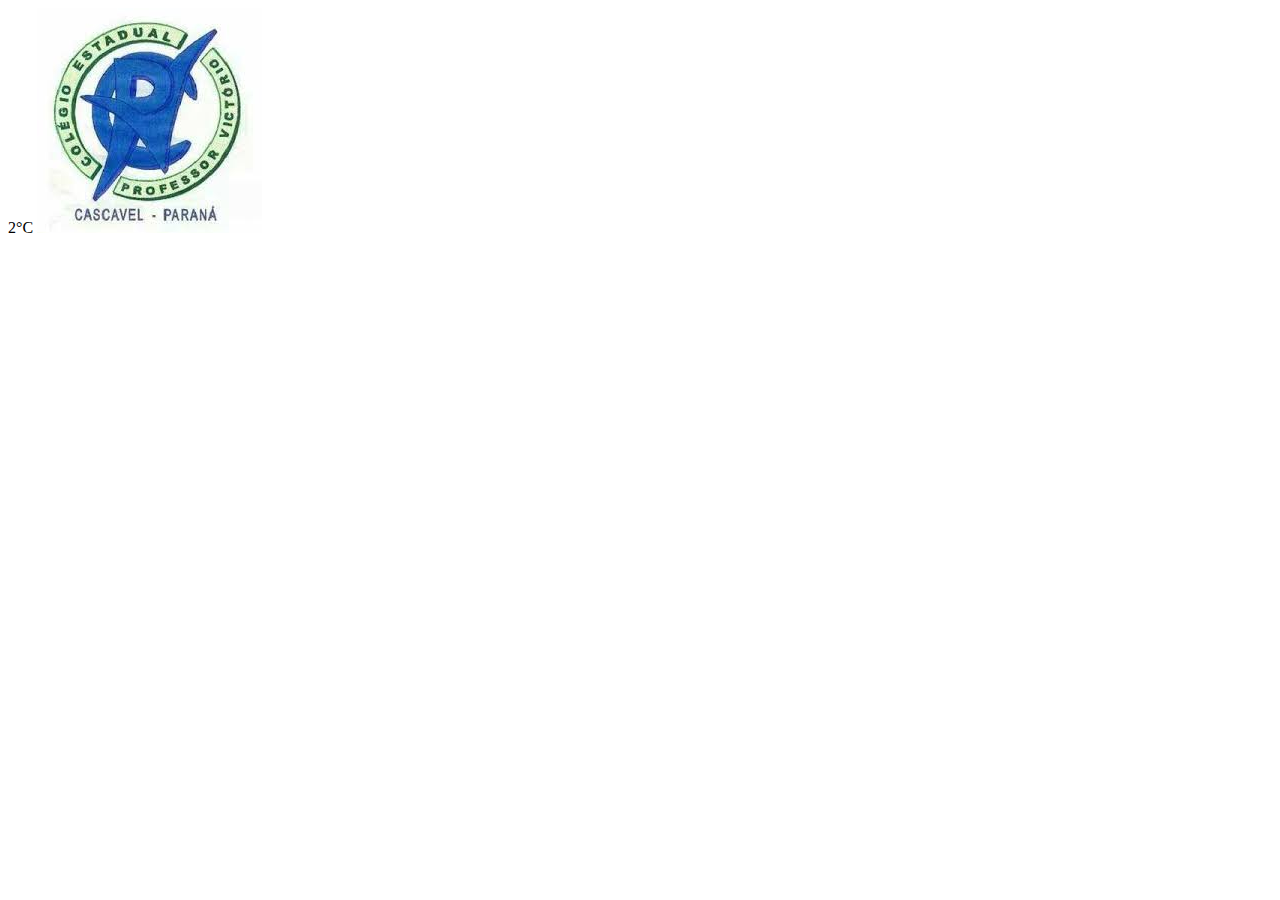
==== index.html @ a5bfff22 "Update index.html" ====
<!DOCTYPE html>
<html lang="pt-br">
<head>
    <meta charset="UTF-8">
    <meta name="viewport" content="width=device-width, initial-scale=1.0">
    <title>Site da turma 2°C</title>
</head>
<body>
 2°C
    <img src="colegio.jpeg"
</body>
</html>
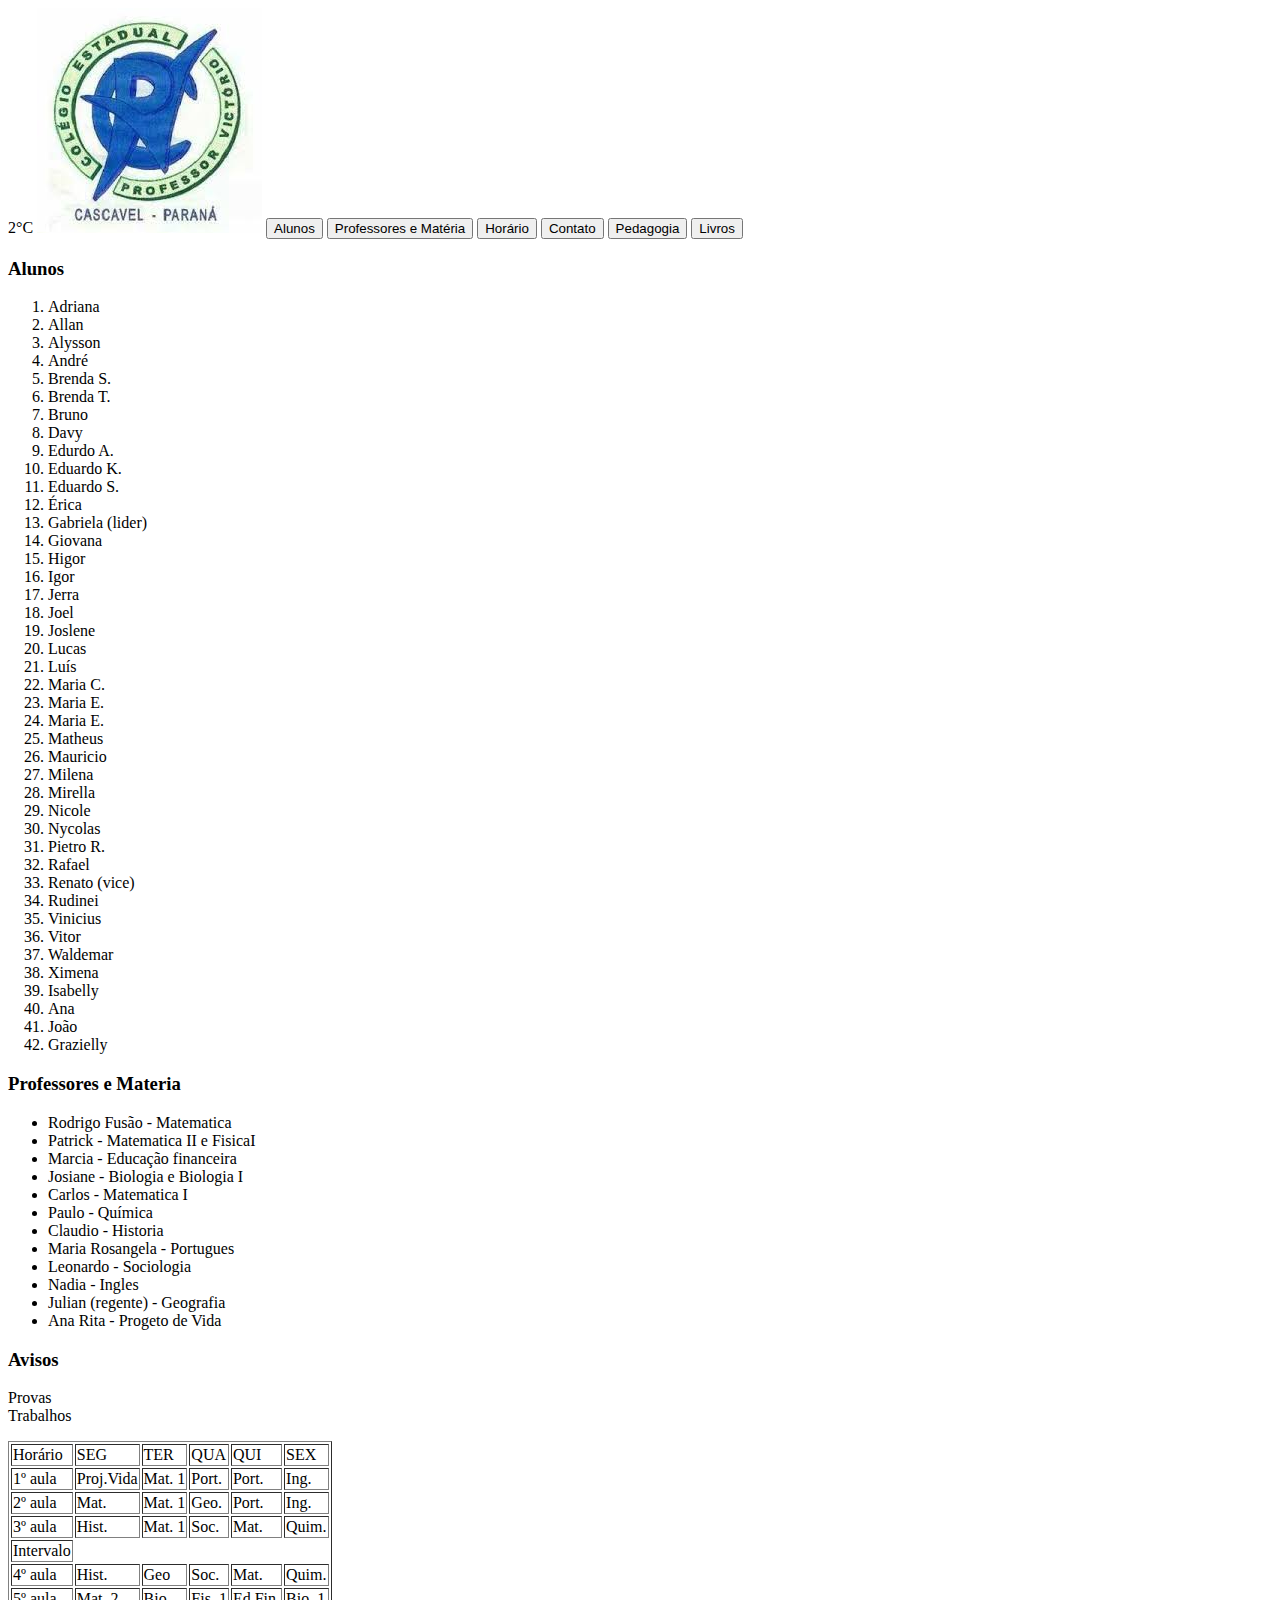
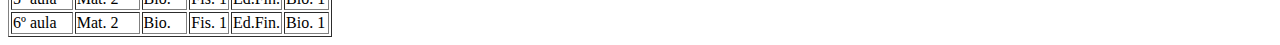
==== commit 78df122e: "Correção atividade 1" ====
--- a/index.html
+++ b/index.html
@@ -1,3 +1,6 @@
+<!-- COMENTÁRIO: Seu código foi visto; você pode apagar este comentário depois -->
+<!-- PRÓXIMO PASSO: Acrescentar informações no corpo (body) do html -->
+<!--- Siga do que foi explicado em aula e na Alura -->
 <!DOCTYPE html>
 <html lang="pt-br">
 <head>
@@ -7,6 +10,154 @@
 </head>
 <body>
  2°C
-    <img src="colegio.jpeg"
+    <img src="colegio.jpeg" alt="">
+    <input type="button" value="Alunos" />
+    <input type="button" value="Professores e Matéria" />
+    <input type="button" value="Horário" />
+    <input type="button" value="Contato" />
+    <input type="button" value="Pedagogia" />
+    <input type="button" value="Livros" />
 </body>
 </html>
+<div class = "Alunos">
+<h3> Alunos </h3>
+<ol>
+  <li> Adriana </li>
+  <li> Allan </li>
+  <li> Alysson </li>
+  <li> André </li>
+  <li> Brenda S. </li>
+  <li> Brenda T. </li>
+  <li> Bruno </li>
+  <li> Davy </li>
+  <li> Edurdo A. </li>
+  <li> Eduardo K. </li>
+  <li> Eduardo S. </li>
+  <li> Érica </li>
+  <li> Gabriela (lider) </li>
+  <li> Giovana </li>
+  <li> Higor </li>
+  <li> Igor </li>
+  <li> Jerra </li>
+  <li> Joel </li>
+  <li> Joslene </li>
+  <li> Lucas </li>
+  <li> Luís </li>
+  <li> Maria C. </li>
+  <li> Maria E. </li>
+  <li> Maria E. </li>
+  <li> Matheus </li>
+  <li> Mauricio </li>
+  <li> Milena </li>
+  <li> Mirella </li>
+  <li> Nicole </li>
+  <li> Nycolas </li>
+  <li> Pietro R. </li>
+  <li> Rafael </li>
+  <li> Renato (vice) </li>
+  <li> Rudinei </li>
+  <li> Vinicius </li>
+  <li> Vitor </li>
+  <li> Waldemar </li>
+  <li> Ximena </li>
+  <li> Isabelly </li>
+  <li> Ana </li>
+  <li> João </li>
+  <li> Grazielly </li>
+</ol>
+</div>
+<div class = "Professores">
+<h3> Professores e Materia </h3>
+<ul>
+  <li> Rodrigo Fusão - Matematica </li>
+  <li> Patrick - Matematica II e FisicaI </li>
+  <li> Marcia - Educação financeira </li>
+  <li> Josiane - Biologia e Biologia I </li>
+  <li> Carlos - Matematica I </li>
+  <li> Paulo - Química  </li>
+  <li> Claudio - Historia </li>
+  <li> Maria Rosangela - Portugues </li>
+  <li> Leonardo - Sociologia </li>
+  <li> Nadia - Ingles </li>
+  <li> Julian (regente) - Geografia </li>
+  <li> Ana Rita - Progeto de Vida </li>
+</ul>
+</div>
+
+<h3> Avisos </h3>
+<dl>
+  <dt> Provas </dt>
+    <dd> </dd>
+  <dt> Trabalhos </dt>
+    <dd> </dd>
+</dl>
+
+<div class = "horario">
+    <section class = "secao-horario">
+    <table border= "1">
+    <tr>
+    <td> Horário </td>
+    <td> SEG </td>
+    <td> TER </td>
+    <td> QUA </td>
+    <td> QUI </td>
+    <td> SEX </td>
+    </tr>
+    <tr>
+    <td> 1º aula </td>
+    <td> Proj.Vida </td>
+    <td> Mat. 1 </td>
+    <td> Port. </td>
+    <td> Port. </td>
+    <td> Ing. </td>
+    </tr>
+    <tr>
+    <td> 2º aula </td>
+    <td> Mat. </td>
+    <td> Mat. 1 </td>
+    <td> Geo. </td>
+    <td> Port. </td>
+    <td> Ing. </td>
+    </tr>
+    <tr>
+    <td> 3º aula </td>
+    <td> Hist. </td>
+    <td> Mat. 1 </td>
+    <td> Soc. </td>
+    <td> Mat. </td>
+    <td> Quim. </td>
+    </tr>
+    <tr>
+    <td> Intervalo </td>
+    </tr>
+    <tr>
+    <td> 4º aula </td>
+    <td> Hist. </td>
+    <td> Geo </td>
+    <td> Soc. </td>
+    <td> Mat. </td>
+    <td> Quim. </td>
+    </tr>
+    <tr>
+    <td> 5º aula </td>
+    <td> Mat. 2 </td>
+    <td> Bio. </td>
+    <td> Fis. 1 </td>
+    <td> Ed.Fin. </td>
+    <td> Bio. 1 </td>
+    </tr>
+    <tr>
+    <td> 6º aula </td>
+    <td> Mat. 2 </td>
+    <td> Bio. </td>
+    <td> Fis. 1 </td>
+    <td> Ed.Fin. </td>
+    <td> Bio. 1 </td>
+    </tr>
+    </table>
+    </section>
+    </div>
+    <footer>
+      
+    </footer>
+
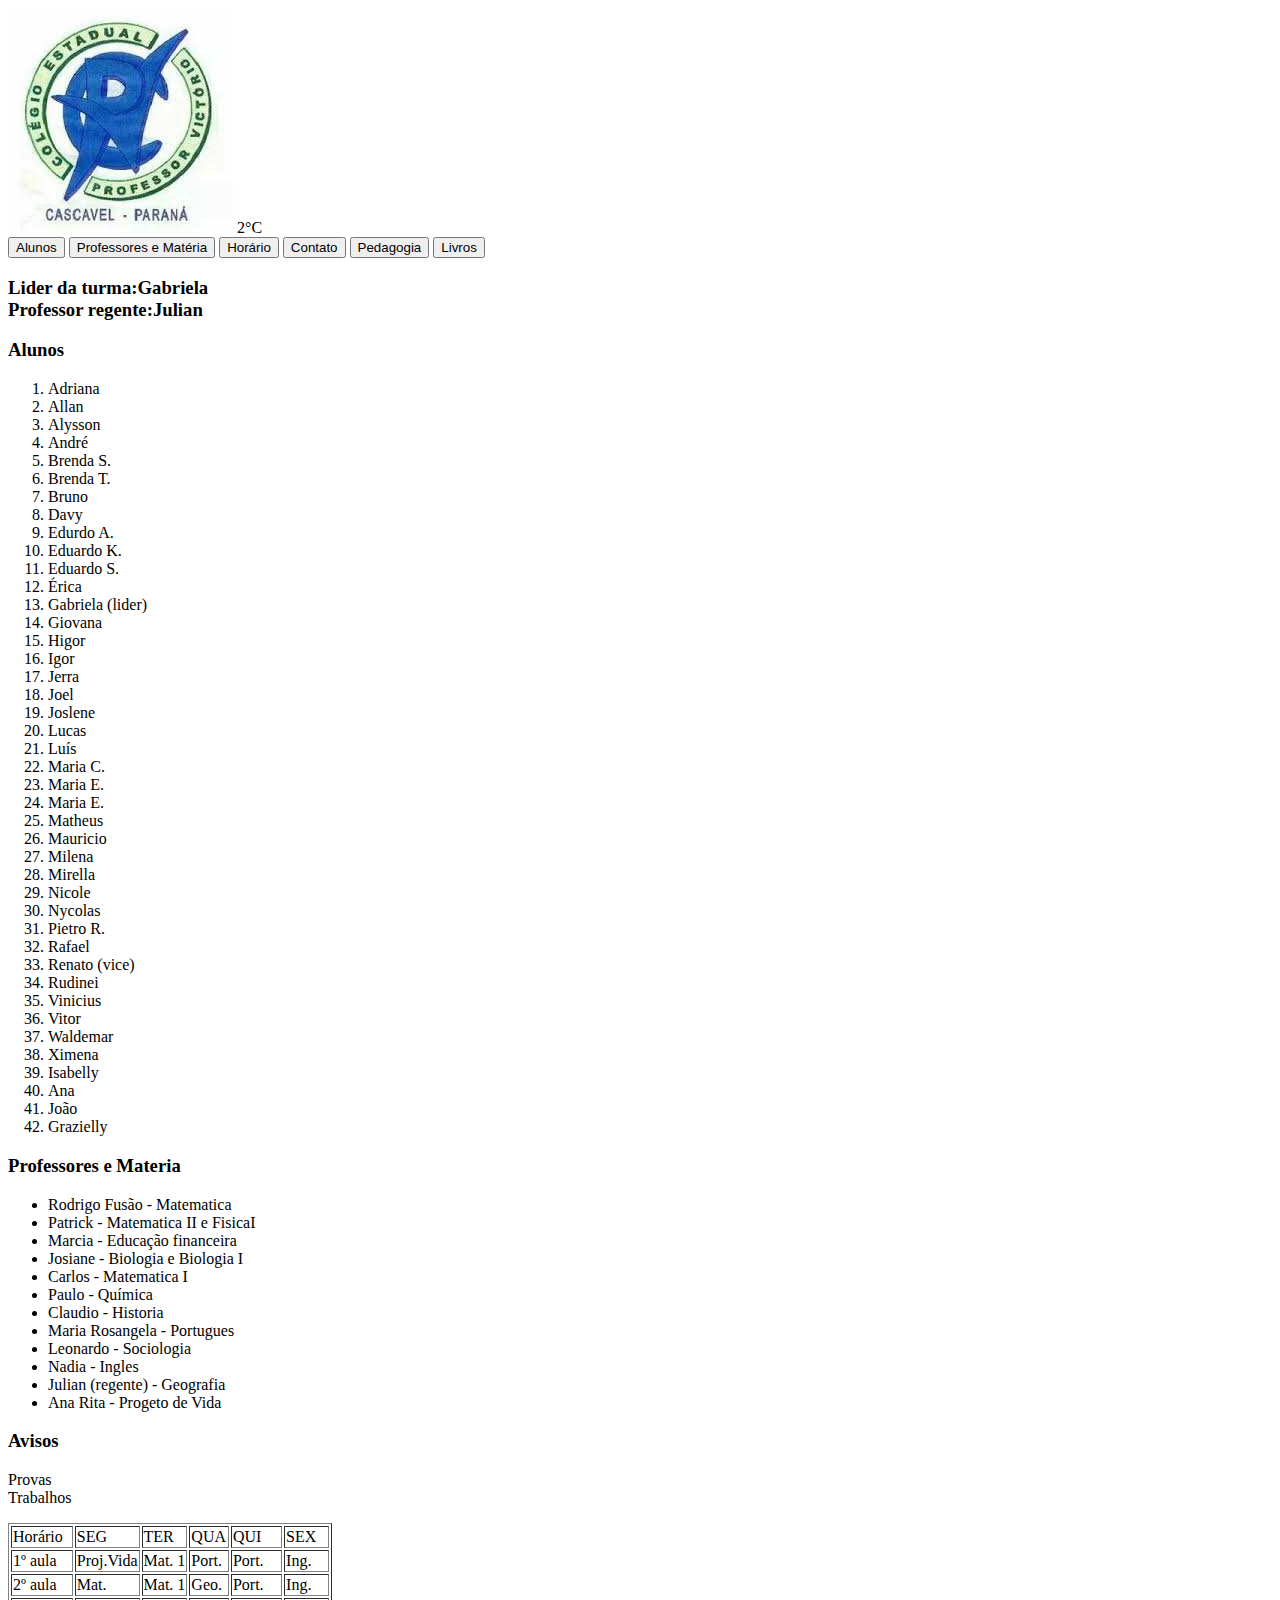
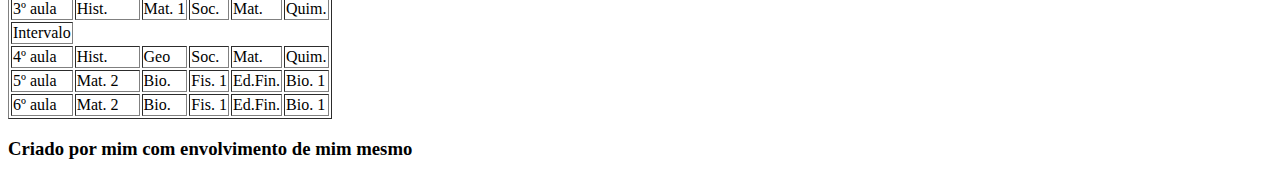
==== commit 4f8cd0b1: "Add files via upload" ====
--- a/index.html
+++ b/index.html
@@ -1,24 +1,31 @@
-<!-- COMENTÁRIO: Seu código foi visto; você pode apagar este comentário depois -->
-<!-- PRÓXIMO PASSO: Acrescentar informações no corpo (body) do html -->
-<!--- Siga do que foi explicado em aula e na Alura -->
+<!-- COMENTÁRIO: Seu código foi visto -->
+<!-- Por favor, acrescentar cabeçalho e rodapé -->
+<!-- Sua nota para esta primeira parte é 1,0 -->
 <!DOCTYPE html>
 <html lang="pt-br">
 <head>
     <meta charset="UTF-8">
     <meta name="viewport" content="width=device-width, initial-scale=1.0">
     <title>Site da turma 2°C</title>
+    <link rel="stylesheet" type="text/css" href="style.css" />
 </head>
 <body>
- 2°C
-    <img src="colegio.jpeg" alt="">
+  <header>
+  <div class="tudo"
+   <div class="Apresentacao">
+     <img src="colegio.jpeg" alt=""> 2°C<br>
     <input type="button" value="Alunos" />
     <input type="button" value="Professores e Matéria" />
     <input type="button" value="Horário" />
     <input type="button" value="Contato" />
     <input type="button" value="Pedagogia" />
     <input type="button" value="Livros" />
-</body>
-</html>
+    <section>
+      <h3>Lider da turma:Gabriela <br>
+        Professor regente:Julian</h3>
+    </section>
+  </div>
+  </header>
 <div class = "Alunos">
 <h3> Alunos </h3>
 <ol>
@@ -83,7 +90,7 @@
   <li> Ana Rita - Progeto de Vida </li>
 </ul>
 </div>
-
+<div class="Avisos">
 <h3> Avisos </h3>
 <dl>
   <dt> Provas </dt>
@@ -91,7 +98,7 @@
   <dt> Trabalhos </dt>
     <dd> </dd>
 </dl>
-
+</div>
 <div class = "horario">
     <section class = "secao-horario">
     <table border= "1">
@@ -158,6 +165,11 @@
     </section>
     </div>
     <footer>
-      
-    </footer>
+    <h3>
+        Criado por mim com envolvimento de mim mesmo
+    </h3>   
+      </footer>
+  </div>
+</body>
+</html>
 
--- a/style.css
+++ b/style.css
@@ -0,0 +1,9 @@
+
+
+:root{
+    cor-de-fundo:#008055
+}
+
+.body{
+    font-family: Arial, Helvetica, sans-serif;
+}
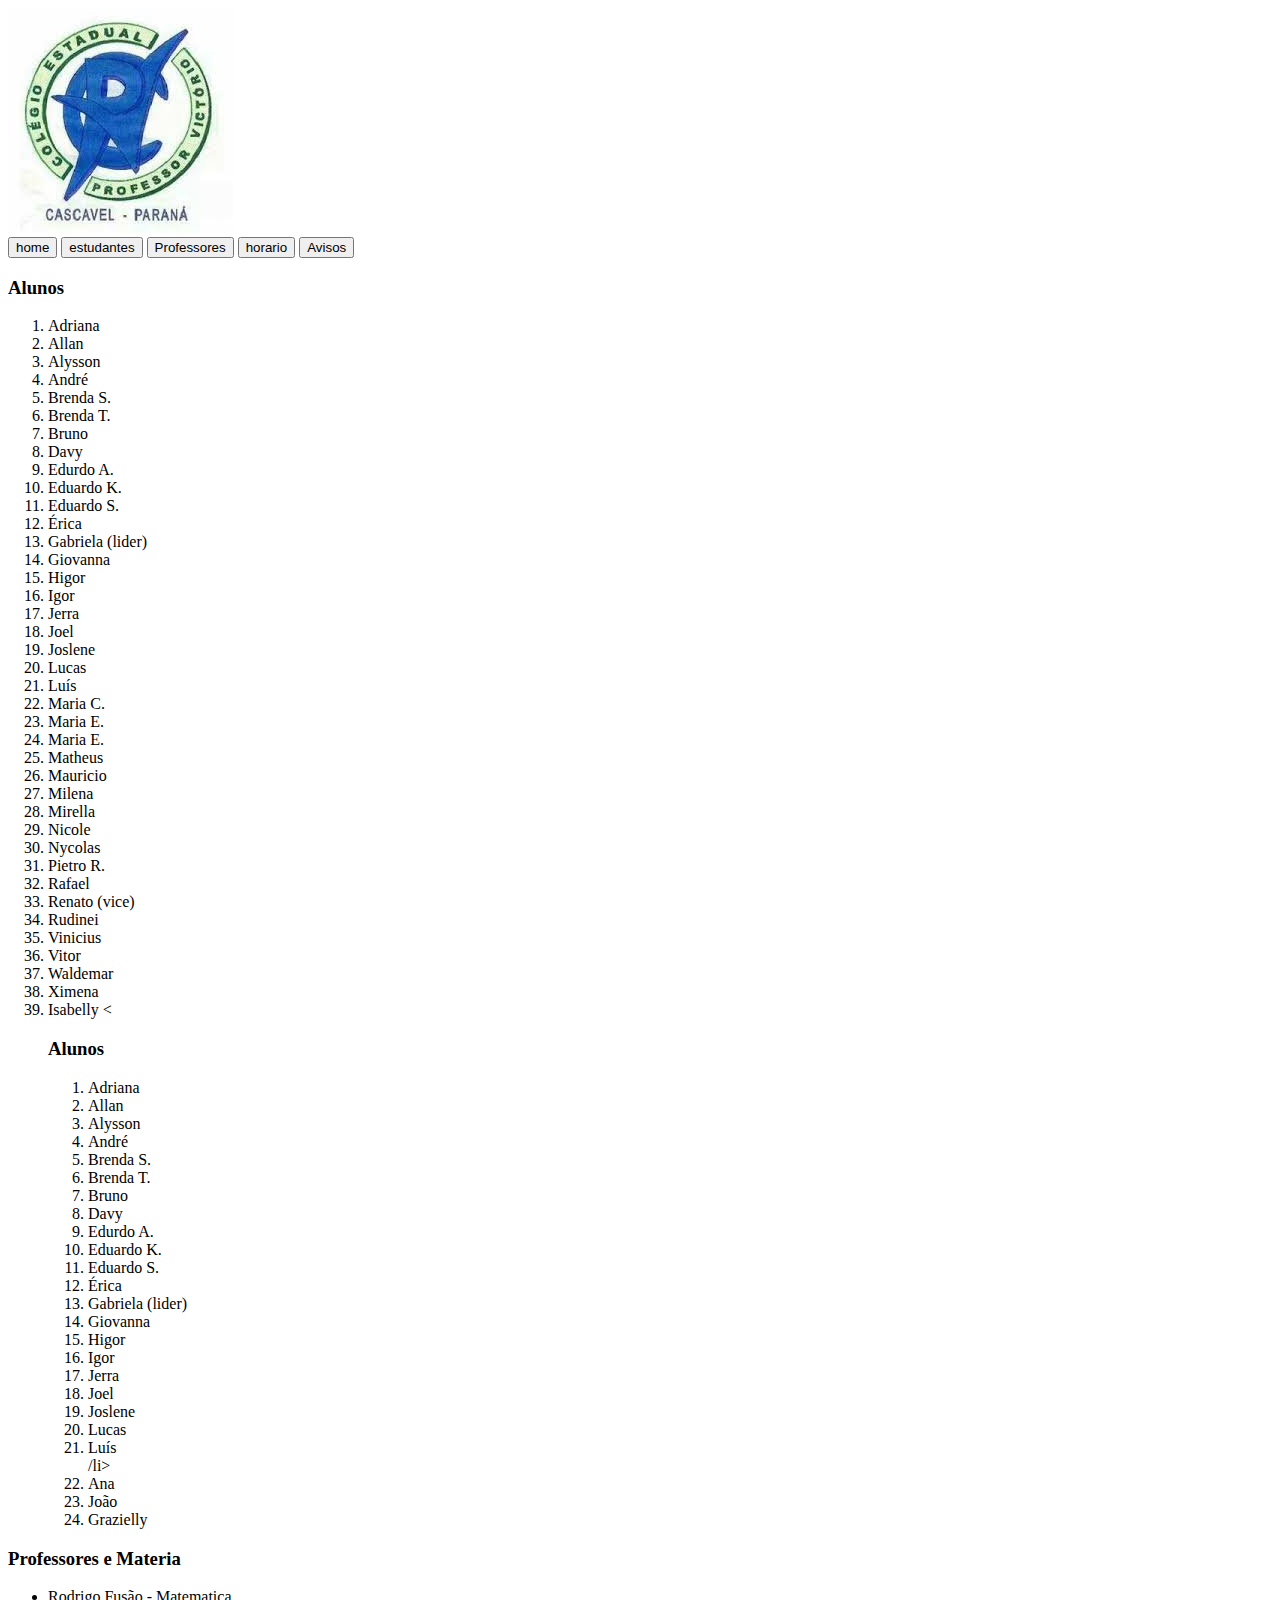
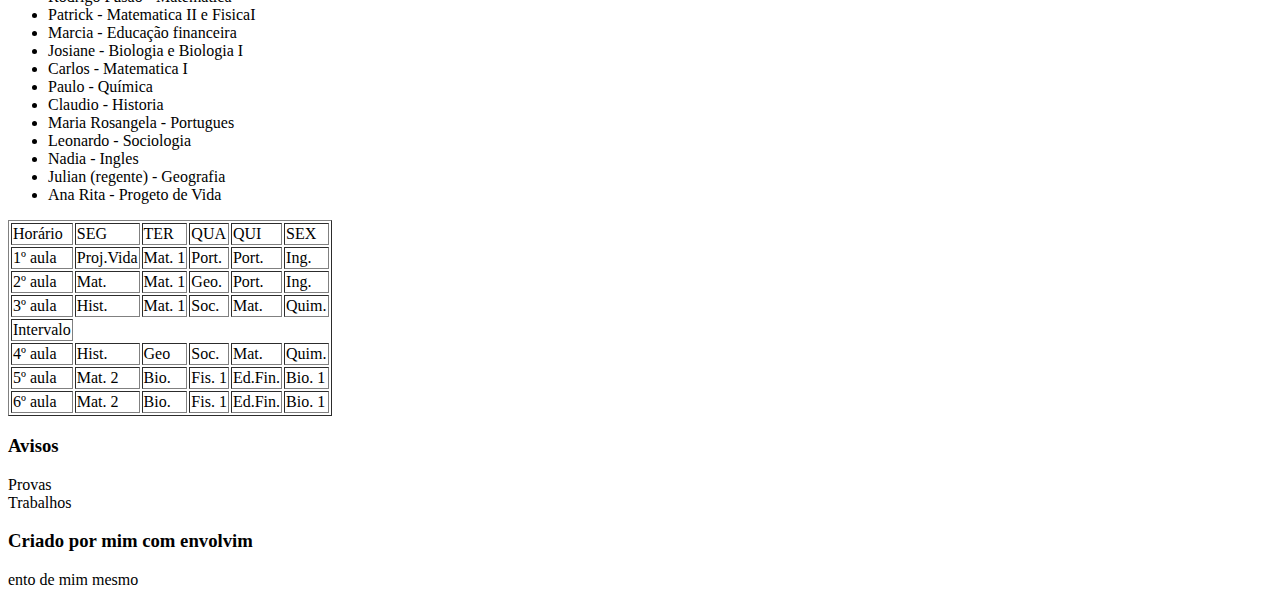
==== commit 1ed14cf8: "Add files via upload" ====
--- a/index.html
+++ b/index.html
@@ -8,168 +8,180 @@
     <meta name="viewport" content="width=device-width, initial-scale=1.0">
     <title>Site da turma 2°C</title>
     <link rel="stylesheet" type="text/css" href="style.css" />
+    <script src="main.js"></script>
 </head>
 <body>
   <header>
-  <div class="tudo"
-   <div class="Apresentacao">
-     <img src="colegio.jpeg" alt=""> 2°C<br>
-    <input type="button" value="Alunos" />
-    <input type="button" value="Professores e Matéria" />
-    <input type="button" value="Horário" />
-    <input type="button" value="Contato" />
-    <input type="button" value="Pedagogia" />
-    <input type="button" value="Livros" />
-    <section>
-      <h3>Lider da turma:Gabriela <br>
-        Professor regente:Julian</h3>
-    </section>
-  </div>
-  </header>
-<div class = "Alunos">
-<h3> Alunos </h3>
-<ol>
-  <li> Adriana </li>
-  <li> Allan </li>
-  <li> Alysson </li>
-  <li> André </li>
-  <li> Brenda S. </li>
-  <li> Brenda T. </li>
-  <li> Bruno </li>
-  <li> Davy </li>
-  <li> Edurdo A. </li>
-  <li> Eduardo K. </li>
-  <li> Eduardo S. </li>
-  <li> Érica </li>
-  <li> Gabriela (lider) </li>
-  <li> Giovana </li>
-  <li> Higor </li>
-  <li> Igor </li>
-  <li> Jerra </li>
-  <li> Joel </li>
-  <li> Joslene </li>
-  <li> Lucas </li>
-  <li> Luís </li>
-  <li> Maria C. </li>
-  <li> Maria E. </li>
-  <li> Maria E. </li>
-  <li> Matheus </li>
-  <li> Mauricio </li>
-  <li> Milena </li>
-  <li> Mirella </li>
-  <li> Nicole </li>
-  <li> Nycolas </li>
-  <li> Pietro R. </li>
-  <li> Rafael </li>
-  <li> Renato (vice) </li>
-  <li> Rudinei </li>
-  <li> Vinicius </li>
-  <li> Vitor </li>
-  <li> Waldemar </li>
-  <li> Ximena </li>
-  <li> Isabelly </li>
-  <li> Ana </li>
-  <li> João </li>
-  <li> Grazielly </li>
-</ol>
-</div>
-<div class = "Professores">
-<h3> Professores e Materia </h3>
-<ul>
-  <li> Rodrigo Fusão - Matematica </li>
-  <li> Patrick - Matematica II e FisicaI </li>
-  <li> Marcia - Educação financeira </li>
-  <li> Josiane - Biologia e Biologia I </li>
-  <li> Carlos - Matematica I </li>
-  <li> Paulo - Química  </li>
-  <li> Claudio - Historia </li>
-  <li> Maria Rosangela - Portugues </li>
-  <li> Leonardo - Sociologia </li>
-  <li> Nadia - Ingles </li>
-  <li> Julian (regente) - Geografia </li>
-  <li> Ana Rita - Progeto de Vida </li>
-</ul>
-</div>
-<div class="Avisos">
-<h3> Avisos </h3>
-<dl>
-  <dt> Provas </dt>
-    <dd> </dd>
-  <dt> Trabalhos </dt>
-    <dd> </dd>
-</dl>
-</div>
-<div class = "horario">
-    <section class = "secao-horario">
-    <table border= "1">
-    <tr>
-    <td> Horário </td>
-    <td> SEG </td>
-    <td> TER </td>
-    <td> QUA </td>
-    <td> QUI </td>
-    <td> SEX </td>
-    </tr>
-    <tr>
-    <td> 1º aula </td>
-    <td> Proj.Vida </td>
-    <td> Mat. 1 </td>
-    <td> Port. </td>
-    <td> Port. </td>
-    <td> Ing. </td>
-    </tr>
-    <tr>
-    <td> 2º aula </td>
-    <td> Mat. </td>
-    <td> Mat. 1 </td>
-    <td> Geo. </td>
-    <td> Port. </td>
-    <td> Ing. </td>
-    </tr>
-    <tr>
-    <td> 3º aula </td>
-    <td> Hist. </td>
-    <td> Mat. 1 </td>
-    <td> Soc. </td>
-    <td> Mat. </td>
-    <td> Quim. </td>
-    </tr>
-    <tr>
-    <td> Intervalo </td>
-    </tr>
-    <tr>
-    <td> 4º aula </td>
-    <td> Hist. </td>
-    <td> Geo </td>
-    <td> Soc. </td>
-    <td> Mat. </td>
-    <td> Quim. </td>
-    </tr>
-    <tr>
-    <td> 5º aula </td>
-    <td> Mat. 2 </td>
-    <td> Bio. </td>
-    <td> Fis. 1 </td>
-    <td> Ed.Fin. </td>
-    <td> Bio. 1 </td>
-    </tr>
-    <tr>
-    <td> 6º aula </td>
-    <td> Mat. 2 </td>
-    <td> Bio. </td>
-    <td> Fis. 1 </td>
-    <td> Ed.Fin. </td>
-    <td> Bio. 1 </td>
-    </tr>
-    </table>
-    </section>
+    <img src="colegio.jpeg"
+   <section class="conteudo-principal">
+    <div class="conteudo"
+      <div class="botoes">
+        <button class="botão ativo">home</button>
+        <button class="botao">estudantes</button>
+        <button class="botao">Professores</button>
+        <button class="botao">horario</button>
+        <button class="botao">Avisos</button>
+      </div>
+      <div class="abas-textos">
+        <div class="aba-conteudo ativo"></div>
+        <div class="aba-conteudo"><h3> Alunos </h3>
+          <ol>
+            <li> Adriana </li>
+            <li> Allan </li>
+            <li> Alysson </li>
+            <li> André </li>
+            <li> Brenda S. </li>
+            <li> Brenda T. </li>
+            <li> Bruno </li>
+            <li> Davy </li>
+            <li> Edurdo A. </li>
+            <li> Eduardo K. </li>
+            <li> Eduardo S. </li>
+            <li> Érica </li>
+            <li> Gabriela (lider) </li>
+            <li> Giovanna </li>
+            <li> Higor </li>
+            <li> Igor </li>
+            <li> Jerra </li>
+            <li> Joel </li>
+            <li> Joslene </li>
+            <li> Lucas </li>
+            <li> Luís </li>
+            <li> Maria C. </li>
+            <li> Maria E. </li>
+            <li> Maria E. </li>
+            <li> Matheus </li>
+            <li> Mauricio </li>
+            <li> Milena </li>
+            <li> Mirella </li>
+            <li> Nicole </li>
+            <li> Nycolas </li>
+            <li> Pietro R. </li>
+            <li> Rafael </li>
+            <li> Renato (vice) </li>
+            <li> Rudinei </li>
+            <li> Vinicius </li>
+            <li> Vitor </li>
+            <li> Waldemar </li>
+            <li> Ximena </li>
+            <li> Isabelly <<h3> Alunos </h3>
+          <ol>
+            <li> Adriana </li>
+            <li> Allan </li>
+            <li> Alysson </li>
+            <li> André </li>
+            <li> Brenda S. </li>
+            <li> Brenda T. </li>
+            <li> Bruno </li>
+            <li> Davy </li>
+            <li> Edurdo A. </li>
+            <li> Eduardo K. </li>
+            <li> Eduardo S. </li>
+            <li> Érica </li>
+            <li> Gabriela (lider) </li>
+            <li> Giovanna </li>
+            <li> Higor </li>
+            <li> Igor </li>
+            <li> Jerra </li>
+            <li> Joel </li>
+            <li> Joslene </li>
+            <li> Lucas </li>
+            <li> Luís </li>/li>
+            <li> Ana </li>
+            <li> João </li>
+            <li> Grazielly </li>
+          </ol></div> 
+        <div class="aba-conteudo"><h3> Professores e Materia </h3>
+          <ul>
+            <li> Rodrigo Fusão - Matematica </li>
+            <li> Patrick - Matematica II e FisicaI </li>
+            <li> Marcia - Educação financeira </li>
+            <li> Josiane - Biologia e Biologia I </li>
+            <li> Carlos - Matematica I </li>
+            <li> Paulo - Química  </li>
+            <li> Claudio - Historia </li>
+            <li> Maria Rosangela - Portugues </li>
+            <li> Leonardo - Sociologia </li>
+            <li> Nadia - Ingles </li>
+            <li> Julian (regente) - Geografia </li>
+            <li> Ana Rita - Progeto de Vida </li>
+          </ul></div> 
+        <div class="aba-conteudo"> <section class = "secao-horario">
+          <table border= "1">
+          <tr>
+          <td> Horário </td>
+          <td> SEG </td>
+          <td> TER </td>
+          <td> QUA </td>
+          <td> QUI </td>
+          <td> SEX </td>
+          </tr>
+          <tr>
+          <td> 1º aula </td>
+          <td> Proj.Vida </td>
+          <td> Mat. 1 </td>
+          <td> Port. </td>
+          <td> Port. </td>
+          <td> Ing. </td>
+          </tr>
+          <tr>
+          <td> 2º aula </td>
+          <td> Mat. </td>
+          <td> Mat. 1 </td>
+          <td> Geo. </td>
+          <td> Port. </td>
+          <td> Ing. </td>
+          </tr>
+          <tr>
+          <td> 3º aula </td>
+          <td> Hist. </td>
+          <td> Mat. 1 </td>
+          <td> Soc. </td>
+          <td> Mat. </td>
+          <td> Quim. </td>
+          </tr>
+          <tr>
+          <td> Intervalo </td>
+          </tr>
+          <tr>
+          <td> 4º aula </td>
+          <td> Hist. </td>
+          <td> Geo </td>
+          <td> Soc. </td>
+          <td> Mat. </td>
+          <td> Quim. </td>
+          </tr>
+          <tr>
+          <td> 5º aula </td>
+          <td> Mat. 2 </td>
+          <td> Bio. </td>
+          <td> Fis. 1 </td>
+          <td> Ed.Fin. </td>
+          <td> Bio. 1 </td>
+          </tr>
+          <tr>
+          <td> 6º aula </td>
+          <td> Mat. 2 </td>
+          <td> Bio. </td>
+          <td> Fis. 1 </td>
+          <td> Ed.Fin. </td>
+          <td> Bio. 1 </td>
+          </tr>
+          </table>
+          </section></div> 
+        <div class="aba-conteudo"><h3> Avisos </h3>
+          <dl>
+            <dt> Provas </dt>
+              <dd> </dd>
+            <dt> Trabalhos </dt>
+              <dd> </dd>
+          </dl></div> 
     </div>
     <footer>
     <h3>
-        Criado por mim com envolvimento de mim mesmo
+        Criado por mim com envolvim
+      </footer>ento de mim mesmo
     </h3>   
-      </footer>
-  </div>
 </body>
 </html>
 
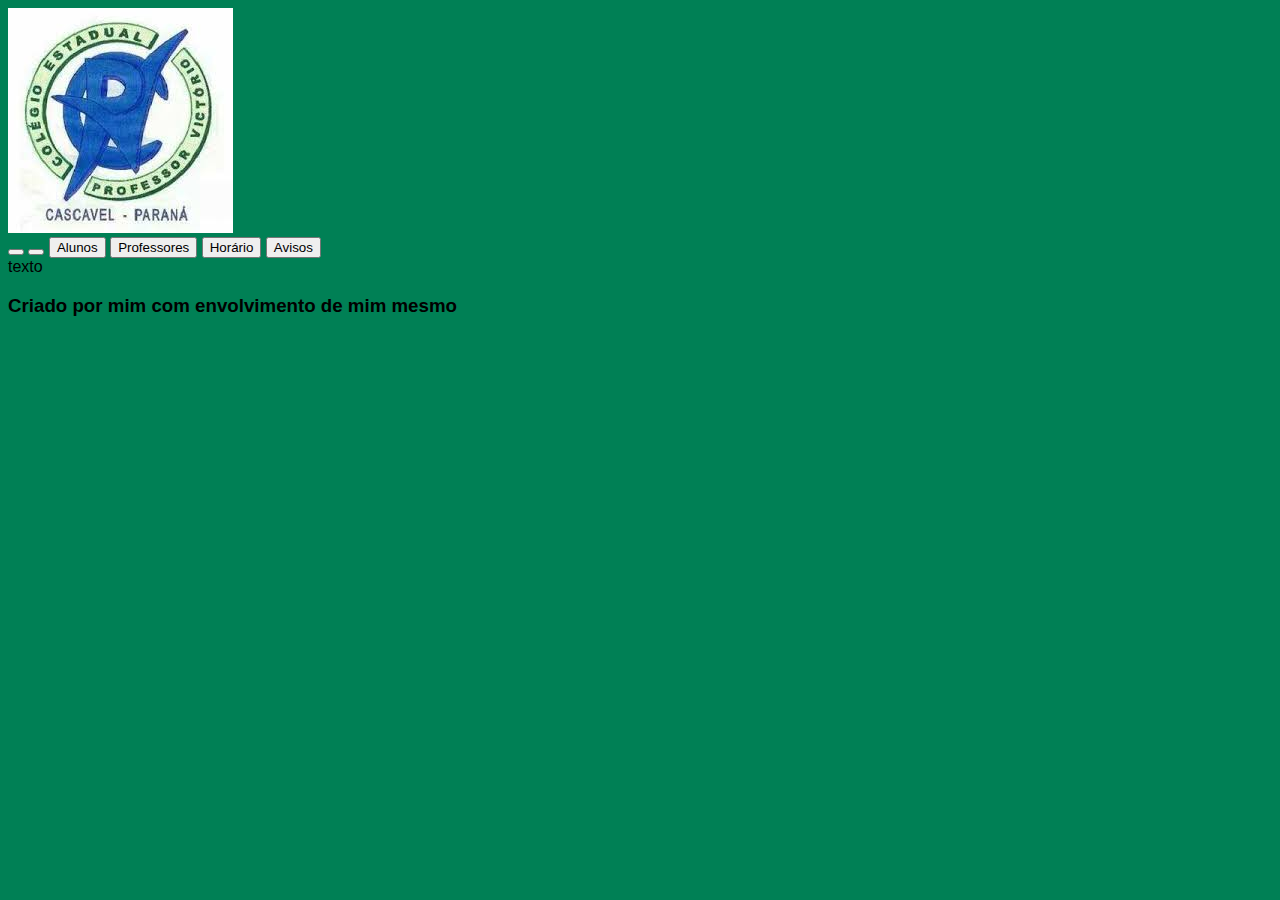
==== commit 2f0c22a7: "Add files via upload" ====
--- a/index.html
+++ b/index.html
@@ -7,8 +7,7 @@
     <meta charset="UTF-8">
     <meta name="viewport" content="width=device-width, initial-scale=1.0">
     <title>Site da turma 2°C</title>
-    <link rel="stylesheet" type="text/css" href="style.css" />
-    <script src="main.js"></script>
+    <link rel="stylesheet" type="text/css" href="style.css" />    
 </head>
 <body>
   <header>
@@ -16,14 +15,15 @@
    <section class="conteudo-principal">
     <div class="conteudo"
       <div class="botoes">
-        <button class="botão ativo">home</button>
-        <button class="botao">estudantes</button>
+        <button class="botão ativo"></button>
+        <button class="botao"></button>
+        <button class="botao">Alunos</button>
         <button class="botao">Professores</button>
-        <button class="botao">horario</button>
+        <button class="botao">Horário</button>
         <button class="botao">Avisos</button>
       </div>
       <div class="abas-textos">
-        <div class="aba-conteudo ativo"></div>
+        <div class="aba-conteudo ativo">texto</div>
         <div class="aba-conteudo"><h3> Alunos </h3>
           <ol>
             <li> Adriana </li>
@@ -64,33 +64,9 @@
             <li> Vitor </li>
             <li> Waldemar </li>
             <li> Ximena </li>
-            <li> Isabelly <<h3> Alunos </h3>
-          <ol>
-            <li> Adriana </li>
-            <li> Allan </li>
-            <li> Alysson </li>
-            <li> André </li>
-            <li> Brenda S. </li>
-            <li> Brenda T. </li>
-            <li> Bruno </li>
-            <li> Davy </li>
-            <li> Edurdo A. </li>
-            <li> Eduardo K. </li>
-            <li> Eduardo S. </li>
-            <li> Érica </li>
-            <li> Gabriela (lider) </li>
-            <li> Giovanna </li>
-            <li> Higor </li>
-            <li> Igor </li>
-            <li> Jerra </li>
-            <li> Joel </li>
-            <li> Joslene </li>
-            <li> Lucas </li>
-            <li> Luís </li>/li>
-            <li> Ana </li>
-            <li> João </li>
-            <li> Grazielly </li>
-          </ol></div> 
+            <li> Isabelly </li>
+          </ol>
+        </div> 
         <div class="aba-conteudo"><h3> Professores e Materia </h3>
           <ul>
             <li> Rodrigo Fusão - Matematica </li>
@@ -177,10 +153,11 @@
               <dd> </dd>
           </dl></div> 
     </div>
+    <script src="main.js"></script>
     <footer>
     <h3>
-        Criado por mim com envolvim
-      </footer>ento de mim mesmo
+        Criado por mim com envolvimento de mim mesmo
+    </footer>
     </h3>   
 </body>
 </html>
--- a/style.css
+++ b/style.css
@@ -1,9 +1,21 @@
 
 
 :root{
-    cor-de-fundo:#008055
+    --cor-de-fundo:#008055
 }
 
-.body{
+body{
     font-family: Arial, Helvetica, sans-serif;
+background-color: #008055
 }
+.botoes {
+    display: block;
+}
+.aba-conteudo.ativo{
+    display: block;
+    background-color: #008055;
+}
+
+.aba-conteudo{
+    display:none;               
+}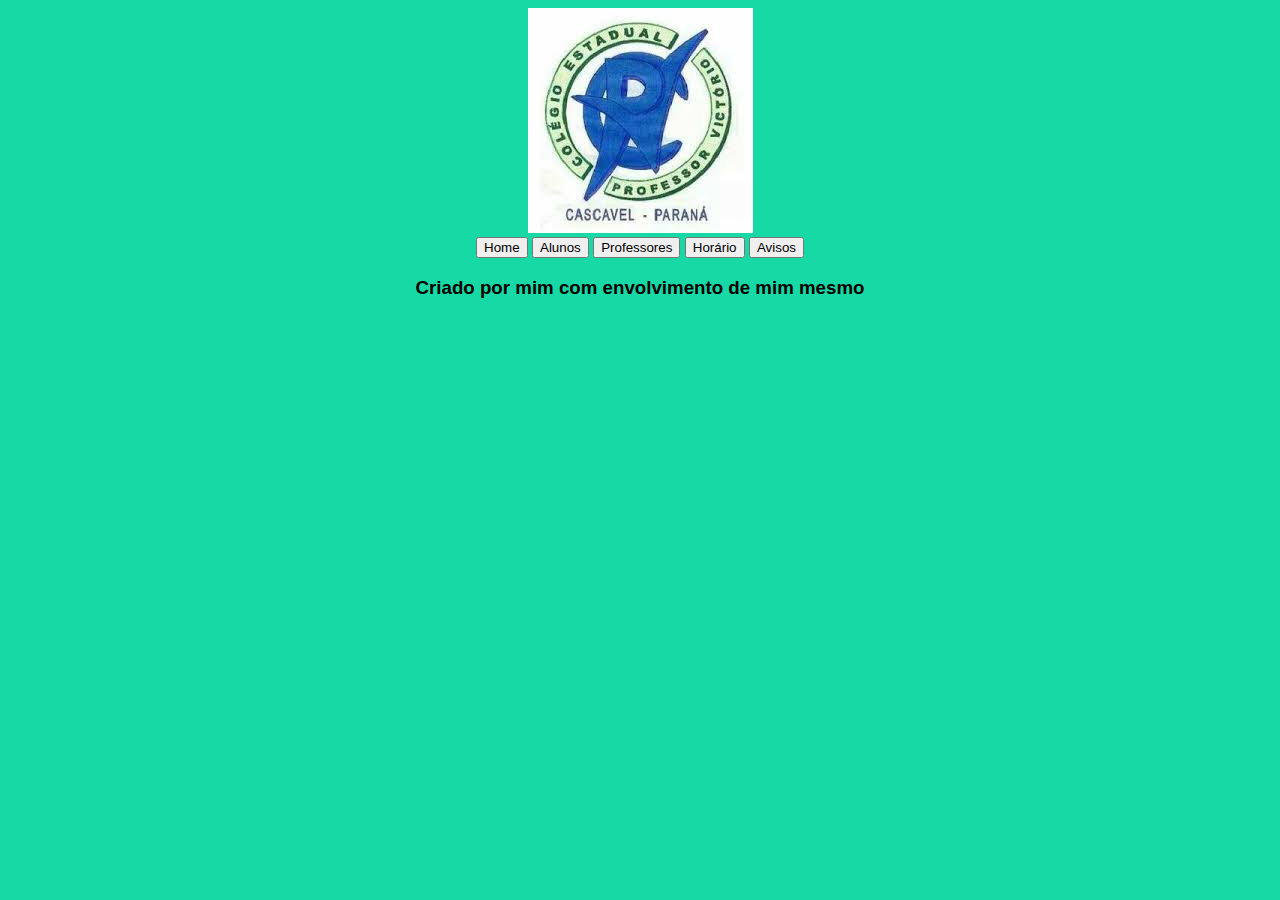
==== commit 44e4ead1: "Add files via upload" ====
--- a/index.html
+++ b/index.html
@@ -15,15 +15,14 @@
    <section class="conteudo-principal">
     <div class="conteudo"
       <div class="botoes">
-        <button class="botão ativo"></button>
-        <button class="botao"></button>
+        <button class="botao">Home</button>
         <button class="botao">Alunos</button>
         <button class="botao">Professores</button>
         <button class="botao">Horário</button>
         <button class="botao">Avisos</button>
       </div>
       <div class="abas-textos">
-        <div class="aba-conteudo ativo">texto</div>
+        <div class="aba-conteudo ativo"></div>
         <div class="aba-conteudo"><h3> Alunos </h3>
           <ol>
             <li> Adriana </li>
@@ -146,6 +145,7 @@
           </table>
           </section></div> 
         <div class="aba-conteudo"><h3> Avisos </h3>
+          não temos Avisos
           <dl>
             <dt> Provas </dt>
               <dd> </dd>
--- a/style.css
+++ b/style.css
@@ -1,21 +1,64 @@
 
 
 :root{
-    --cor-de-fundo:#008055
+    --cor-de-fundo:#ac9c09
 }
 
 body{
     font-family: Arial, Helvetica, sans-serif;
-background-color: #008055
+background-color: hsl(164, 94%, 54%);
+}
 }
 .botoes {
     display: block;
 }
 .aba-conteudo.ativo{
     display: block;
-    background-color: #008055;
+    background-color: hsl(164, 94%, 54%);
 }
 
 .aba-conteudo{
     display:none;               
-}+}
+
+body{
+    text-align:center;
+    background-color:hsl(164, 81%, 47%);
+}
+  }
+  
+  .button{
+    position:relative;
+    display:inline-block;
+    margin:20px;
+  }
+  
+  .button a{
+    color:white;
+    font-family:Helvetica, sans-serif;
+    font-weight:bold;
+    font-size:36px;
+    text-align: center;
+    text-decoration:none;
+    background-color:hsl(164, 81%, 47%);
+}
+    display:block;
+    position:relative;
+    padding:20px 40px;
+    
+    -webkit-tap-highlight-color: rgba(0, 0, 0, 0);
+    text-shadow: 0px 1px 0px #000;
+    filter: dropshadow(color=#000, offx=0px, offy=1px);
+    
+    -webkit-box-shadow:inset 0 1px 0 #FFE5C4, 0 10px 0 #915100;
+    -moz-box-shadow:inset 0 1px 0 #FFE5C4, 0 10px 0 #915100;
+    box-shadow:inset 0 1px 0 #FFE5C4, 0 10px 0 #915100;
+    
+    -webkit-border-radius: 5px;
+    -moz-border-radius: 5px;
+    border-radius: 5px;
+  }
+  
+  .button a:active{
+    top:10px;
+    bac